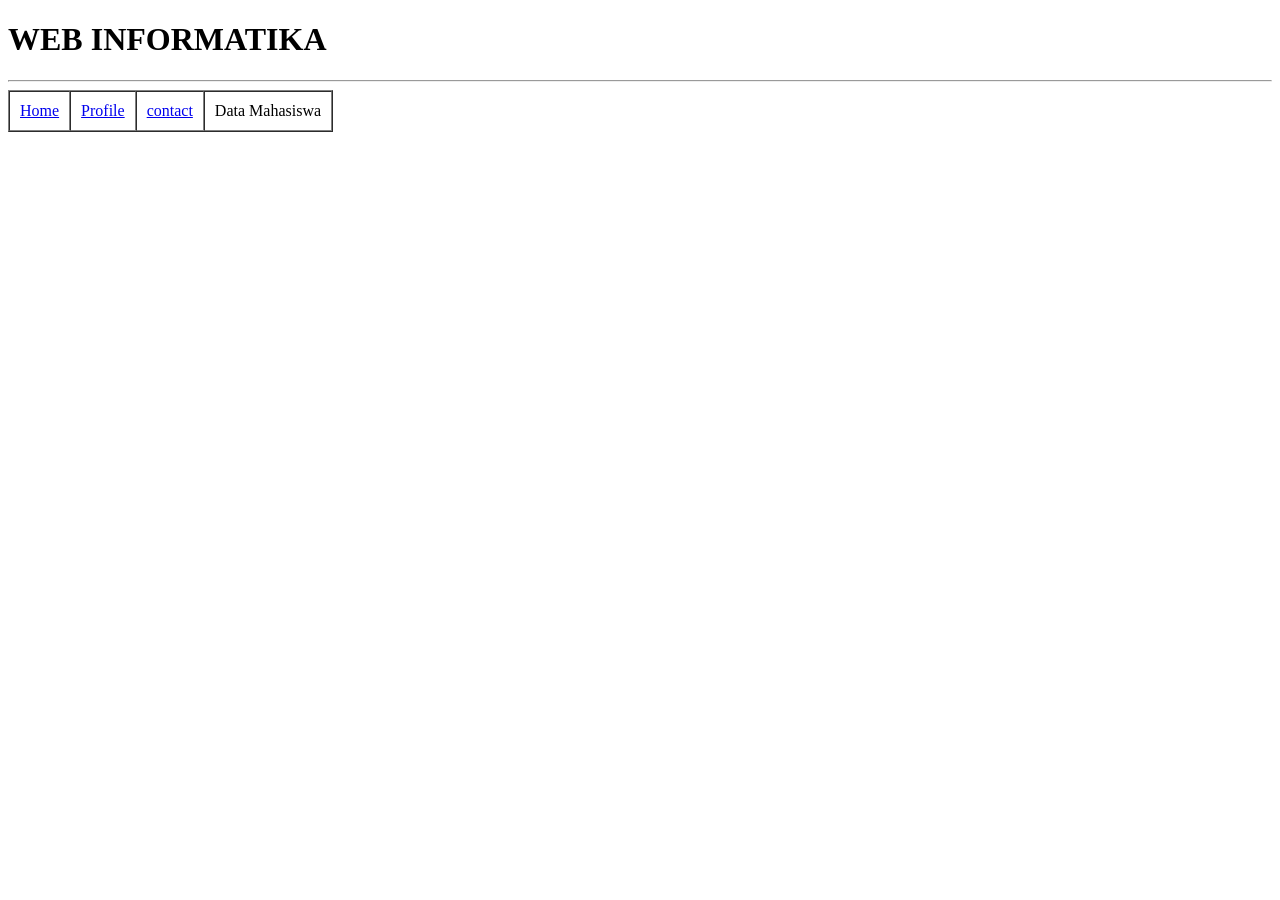
==== contact.html @ 4aa93c87 "feat: navigation" ====
<!DOCTYPE html>
<html lang="en">
<head>
    <meta charset="UTF-8">
    <meta name="viewport" content="width=device-width, initial-scale=1.0">
    <title>contact</title>
</head>
<body>
    <h1>WEB INFORMATIKA</h1>
    <hr>
    <table border="1px" cellspacing="0" cellpadding="10px">
        <tr>
            <td>
                <a href="index.html">Home</a>
            </td>
            <td><a href="Profile.html">Profile</a></td>
            <td><a href="contact.html">contact</a></td>
            <td>Data Mahasiswa</td>
        </tr>
    </table>
</body>
</html>
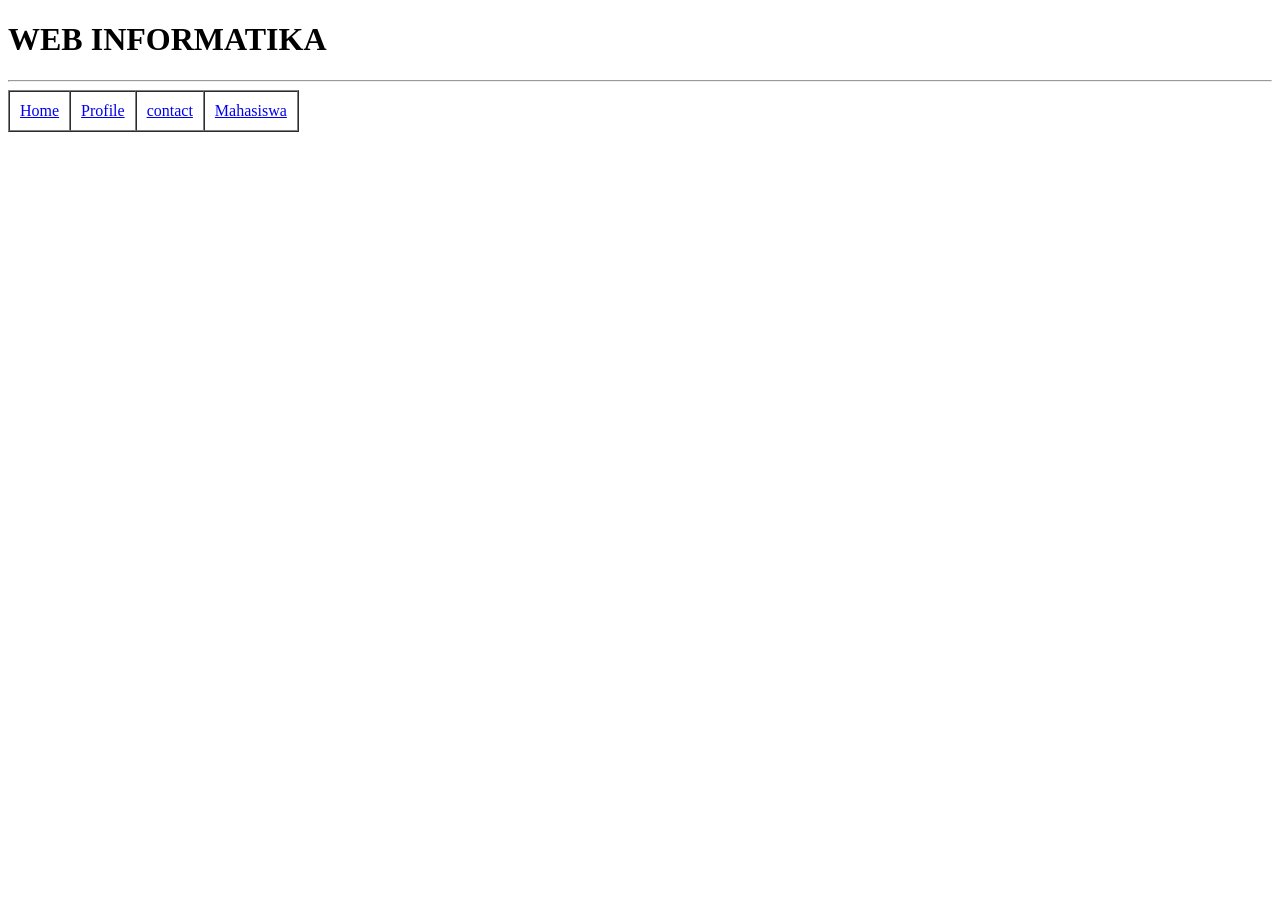
==== commit 7b5db2cc: "add style" ====
--- a/contact.html
+++ b/contact.html
@@ -15,7 +15,7 @@
             </td>
             <td><a href="Profile.html">Profile</a></td>
             <td><a href="contact.html">contact</a></td>
-            <td>Data Mahasiswa</td>
+            <td><a href="mahasiswa.html">Mahasiswa</a></td>
         </tr>
     </table>
 </body>
